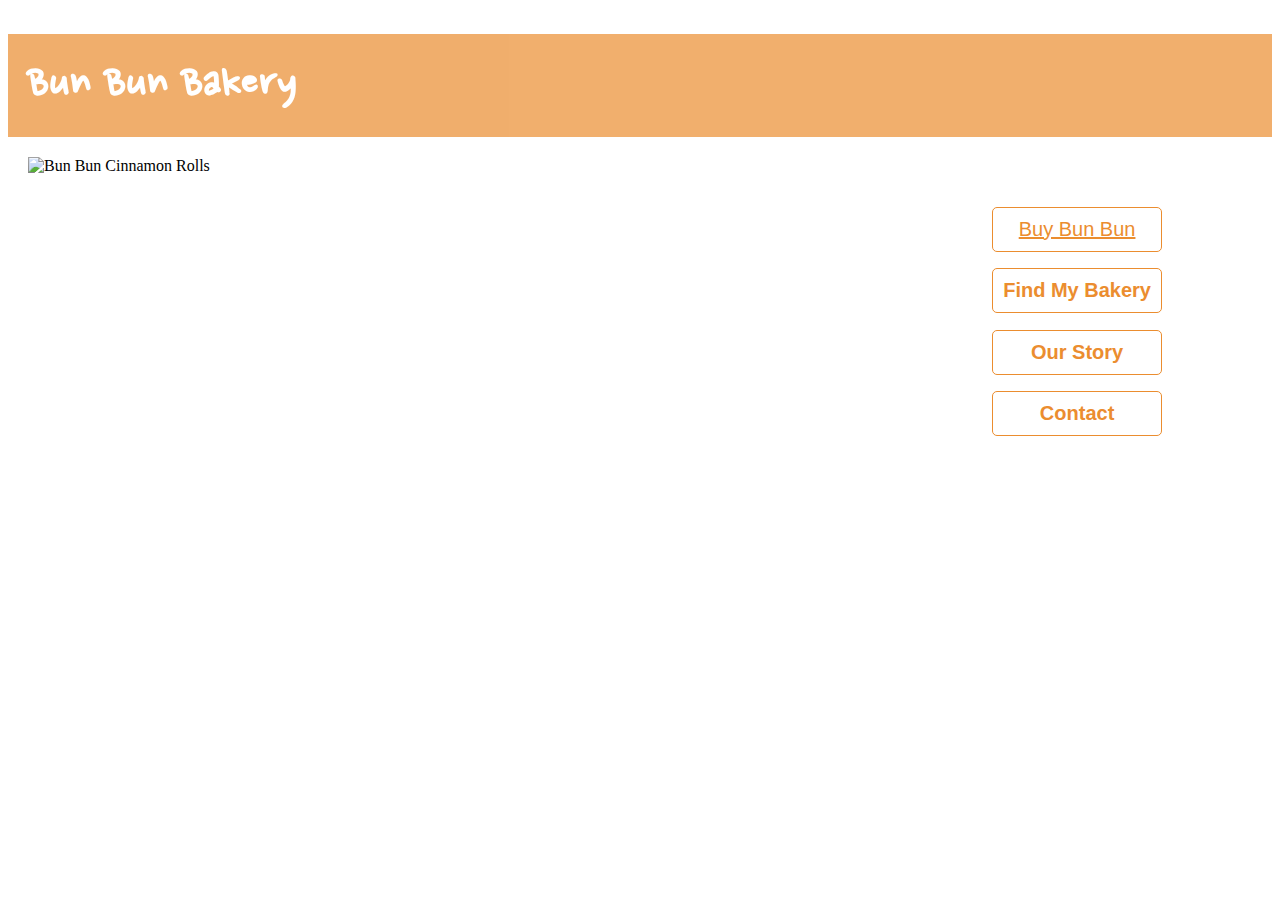
==== homework5/index.html @ 3b13704d "homepage to index" ====
<!DOCTYPE html>
<html>
	<!-- styles -->
	<link rel="stylesheet" type="text/css" href="styles.css">
	<link href="https://fonts.googleapis.com/css?family=Nanum+Pen+Script&display=swap" rel="stylesheet">
	
	<head>
		<title>Bun Bun Bakery</title>
	</head>

	<header>
		<h1>Bun Bun Bakery</h1>
	</header>
		
	<body>
		<img id="photo" src="/Users/Lindsey/Desktop/PUI/homework/homework_5/bun.png" alt="Bun Bun Cinnamon Rolls">
		
		<div class="menu">	
		<div class="browse">
			<a href="./productbrowse.html">Buy Bun Bun</a>
		</div>
			<h2>Find My Bakery</h2>
			<h2>Our Story</h2>
			<h2>Contact</h2>
		</div>

	</body>

</html>
---- homework5/styles.css ----
main {
	display: grid;
	grid: repeat(2, 200px) / repeat(3, 150px);
	grid-gap: 20px;
	justify-content: center;
	grid-auto-flow: row;
	align-content: center;
	grid-auto-rows: 500px;
}


h1 {
	text-align: left;
	padding-left: 20px;
	padding-top: 20px;
	padding-bottom: 20px;
	font-family: 'Nanum Pen Script', cursive;
	font-size: 50px;
	background-color: #eb8d2f;
	opacity: 0.7;
	color: white;
	margin-bottom: 20px;
}

.menu {
	text-align: center;
	padding-right: 10px;
	margin-right: 100px;
	margin-top: 50px;
	color: #eb8d2f;
	padding-left: 20px;
	font-family: 'Avenir', sans-serif;
	font-weight: normal;
	display: inline-block;
	float: right;
}

.browse a {
	
	color: #eb8d2f;
}

#photo {
	border: white;
	border-width: 0px;
	width: 50%;
	height: 50%;
	margin-left: 20px;
	object-fit: contain

}

h2, .browse {
	border: 1px solid;
	padding: 10px;
	border-radius: 5px;
	font-size: 20px;

}

h3 {
	font-family: 'Nanum Pen Script', cursive;
	font-size: 40px;
	padding-left: 50px;
}

.bun {
	height: 100px;
	width: 150px;
}
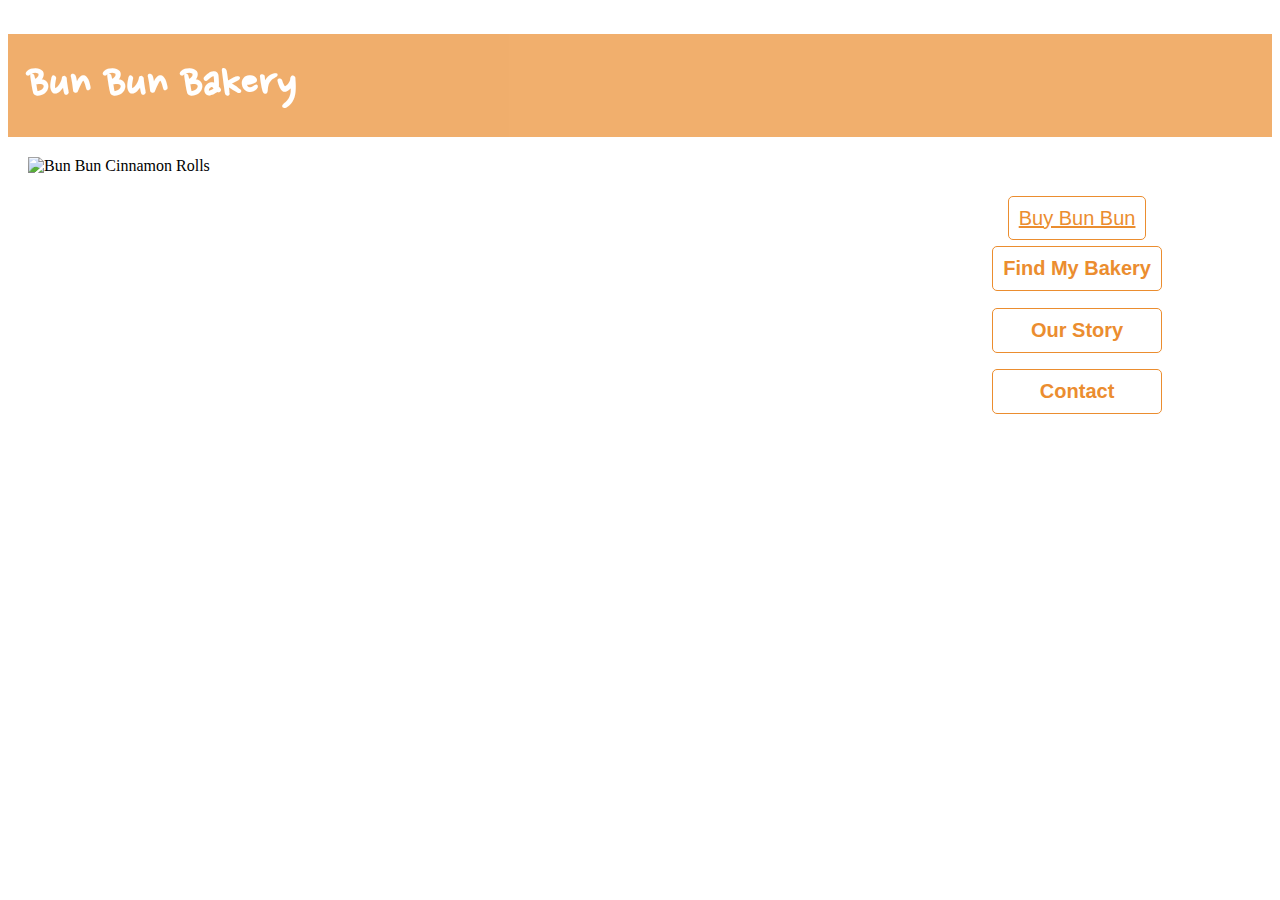
==== commit 5337c41a: "v3" ====
--- a/homework5/index.html
+++ b/homework5/index.html
@@ -17,11 +17,11 @@
 		
 		<div class="menu">	
 		<div class="browse">
-			<a href="./productbrowse.html">Buy Bun Bun</a>
+			<a class="button" href="./productbrowse.html">Buy Bun Bun</a>
 		</div>
-			<h2>Find My Bakery</h2>
-			<h2>Our Story</h2>
-			<h2>Contact</h2>
+			<h2 class="button">Find My Bakery</h2>
+			<h2 class="button">Our Story</h2>
+			<h2 class="button">Contact</h2>
 		</div>
 
 	</body>
--- a/homework5/styles.css
+++ b/homework5/styles.css
@@ -33,11 +33,19 @@
 	font-weight: normal;
 	display: inline-block;
 	float: right;
+
 }
 
 .browse a {
 	
 	color: #eb8d2f;
+}
+
+.button {
+	border: 1px solid;
+	padding: 10px;
+	border-radius: 5px;
+	font-size: 20px;
 }
 
 #photo {
@@ -50,13 +58,6 @@
 
 }
 
-h2, .browse {
-	border: 1px solid;
-	padding: 10px;
-	border-radius: 5px;
-	font-size: 20px;
-
-}
 
 h3 {
 	font-family: 'Nanum Pen Script', cursive;
@@ -65,6 +66,6 @@
 }
 
 .bun {
-	height: 100px;
-	width: 150px;
+	height: 200px;
+	width: 500px;
 }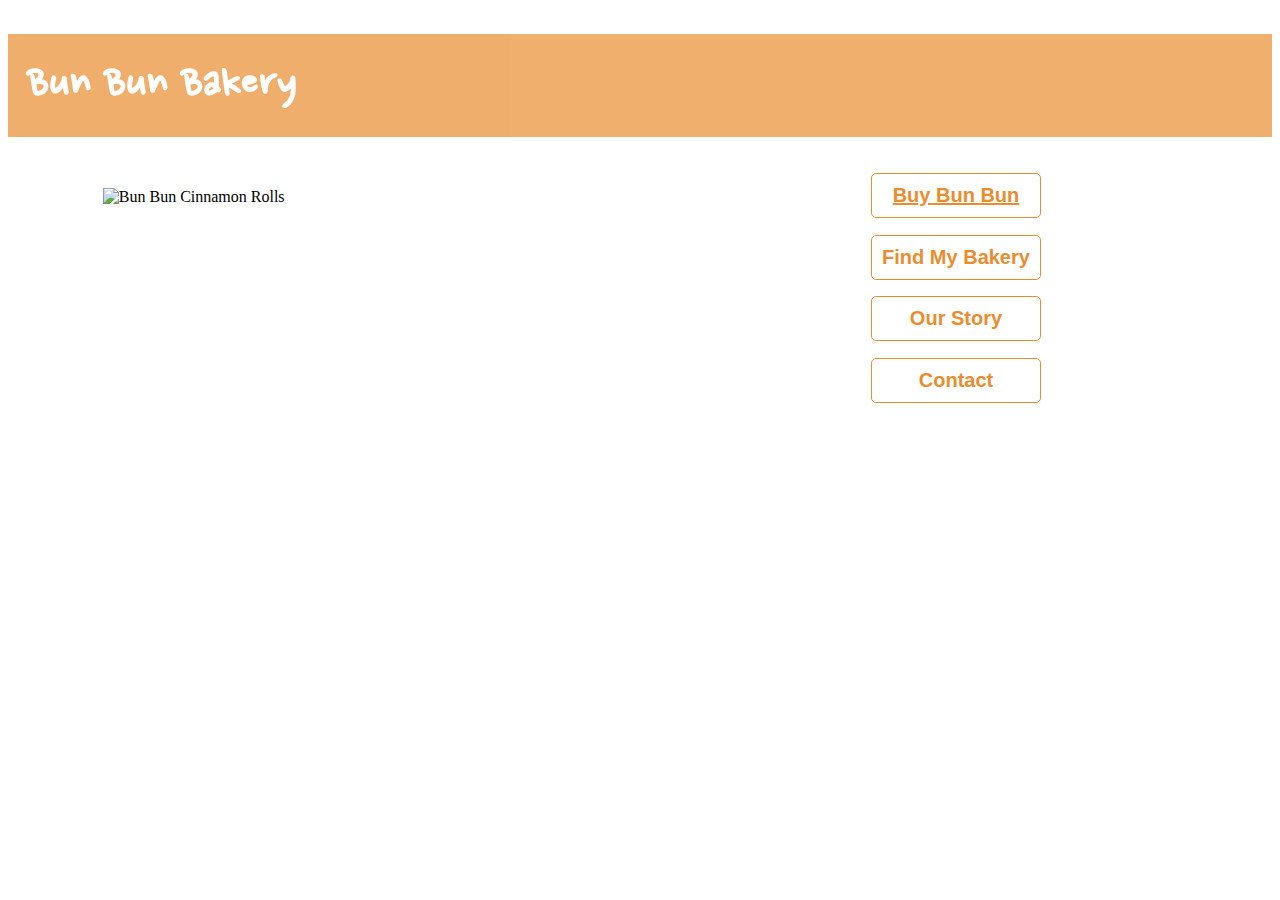
==== commit 413a0180: "images" ====
--- a/homework5/index.html
+++ b/homework5/index.html
@@ -13,15 +13,19 @@
 	</header>
 		
 	<body>
-		<img id="photo" src="/Users/Lindsey/Desktop/PUI/homework/homework_5/bun.png" alt="Bun Bun Cinnamon Rolls">
-		
-		<div class="menu">	
-		<div class="browse">
-			<a class="button" href="./productbrowse.html">Buy Bun Bun</a>
-		</div>
-			<h2 class="button">Find My Bakery</h2>
-			<h2 class="button">Our Story</h2>
-			<h2 class="button">Contact</h2>
+		<div class="page">
+			<div class="left">
+				<img class="homebun" src="/Users/Lindsey/Desktop/PUI/homework/homework_5/bun.png" alt="Bun Bun Cinnamon Rolls">
+			</div>
+			<div class="left parent">
+				<div class="menu center">
+					<h2 class="button"> <a id="link" href="./productbrowse.html">Buy Bun Bun</a> </h2>
+					<h2 class="button">Find My Bakery</h2>
+					<h2 class="button">Our Story</h2>
+					<h2 class="button">Contact</h2>	
+				</div>	
+				
+			</div>
 		</div>
 
 	</body>
--- a/homework5/styles.css
+++ b/homework5/styles.css
@@ -1,11 +1,12 @@
 main {
 	display: grid;
-	grid: repeat(2, 200px) / repeat(3, 150px);
-	grid-gap: 20px;
+	grid-template-rows: auto auto;
+	grid-template-columns: auto auto auto;
+	grid-row-gap: 50px;
+	grid-column-gap: 20px;
 	justify-content: center;
 	grid-auto-flow: row;
 	align-content: center;
-	grid-auto-rows: 500px;
 }
 
 
@@ -24,15 +25,10 @@
 
 .menu {
 	text-align: center;
-	padding-right: 10px;
-	margin-right: 100px;
-	margin-top: 50px;
 	color: #eb8d2f;
-	padding-left: 20px;
 	font-family: 'Avenir', sans-serif;
 	font-weight: normal;
 	display: inline-block;
-	float: right;
 
 }
 
@@ -46,16 +42,7 @@
 	padding: 10px;
 	border-radius: 5px;
 	font-size: 20px;
-}
-
-#photo {
-	border: white;
-	border-width: 0px;
-	width: 50%;
-	height: 50%;
-	margin-left: 20px;
-	object-fit: contain
-
+	color: #eb8d2f;
 }
 
 
@@ -68,4 +55,35 @@
 .bun {
 	height: 200px;
 	width: 500px;
-}+}
+
+.left {
+	float: left;
+	width: 50%;
+}
+
+.page: after {
+	content: "";
+	display: table;
+	clear: both;
+}
+
+.homebun {
+	display: block;
+	margin-left: auto;
+	margin-right: auto;
+	width: 70%;
+	margin-top: 5%;
+}
+
+.center {
+	margin: auto;
+}
+
+.parent {
+	text-align: center;
+}
+
+#link {
+	color: #eb8d2f;
+}
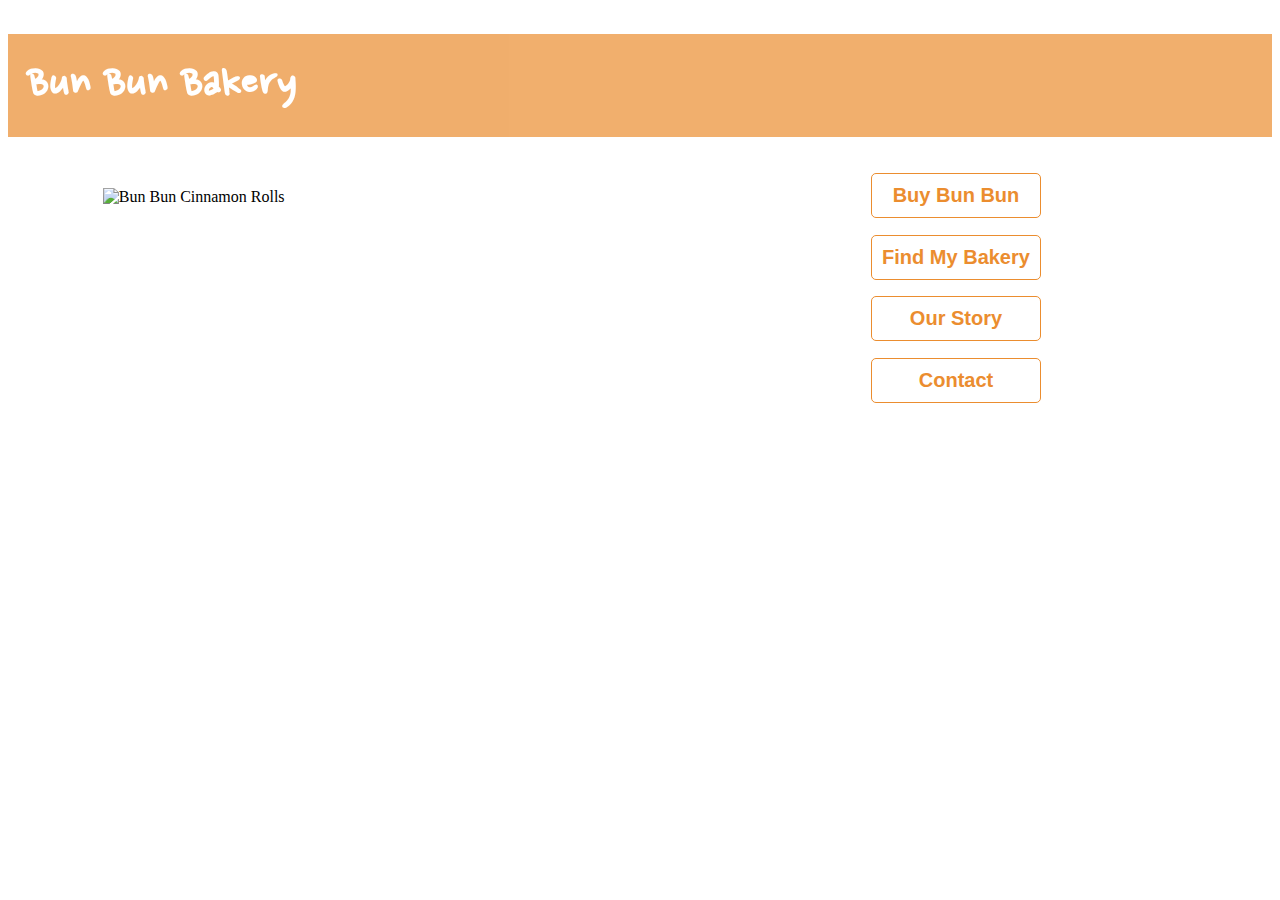
==== commit c52c842b: "Added new page, changed styling" ====
--- a/homework5/index.html
+++ b/homework5/index.html
@@ -15,7 +15,7 @@
 	<body>
 		<div class="page">
 			<div class="left">
-				<img class="homebun" src="/Users/Lindsey/Desktop/PUI/homework/homework_5/bun.png" alt="Bun Bun Cinnamon Rolls">
+				<img class="homebun" src="/Users/Lindsey/Documents/GitHub/lj-shi.github.io/homework5/bun.png" alt="Bun Bun Cinnamon Rolls">
 			</div>
 			<div class="left parent">
 				<div class="menu center">
--- a/homework5/styles.css
+++ b/homework5/styles.css
@@ -1,5 +1,4 @@
 main {
-	display: grid;
 	grid-template-rows: auto auto;
 	grid-template-columns: auto auto auto;
 	grid-row-gap: 50px;
@@ -23,6 +22,13 @@
 	margin-bottom: 20px;
 }
 
+a {
+	text-decoration-line: none;
+	color: inherit;
+}
+
+/* Home Page */
+
 .menu {
 	text-align: center;
 	color: #eb8d2f;
@@ -87,3 +93,151 @@
 #link {
 	color: #eb8d2f;
 }
+
+
+/* Product Browse Page */
+.row {
+	display: flex;
+	padding: 0 4px;
+	width: 100%;
+	text-align: center;
+}
+
+.col {
+  flex: 33.3%;
+  padding: 0 4px;
+}
+
+.col img {
+  margin-top: 8px;
+  vertical-align: middle;
+
+}
+
+.option {
+	object-fit: cover;
+}
+
+.flavor {
+	font-family: 'Avenir';
+	font-size: 22px;
+	font-weight: lighter;
+}
+
+/* Product Detail Page */
+
+.imglst {
+	text-align: center;
+	float: left;
+	width: 15%;
+}
+
+.detail: after {
+	content: "";
+	display: table;
+	clear: both;
+}
+
+.middle {
+	text-align: center;
+	margin: auto;
+	width: 35%;
+	float: left;
+	overflow: hidden;
+}
+
+.right {
+	text-align: center;
+	width: 50%;
+	float: left;
+	margin-left: -10px;
+}
+
+.middle img {
+	height: 500px;
+	margin: -5px 10px -5px -30px;
+}
+
+.middle h3 {
+	margin: 0px;
+	margin-bottom: 20px;
+	text-align: center;
+	padding: 0px;
+}
+
+.amount {
+	display: inline-block;
+	font-family: Avenir;
+	font-size: 20px;
+	text-align: center;
+	border: 1px solid;
+	border-radius: 5px;
+	font-size: 20px;
+	color: #eb8d2f;
+	margin-top: -20px;
+	padding: 20px;
+	margin-right: 20px;
+	margin-left: 20px;
+}
+
+.glaze {
+	display: inline-block;
+	font-family: Avenir;
+	font-size: 20px;
+	text-align: center;
+	border: 1px solid;
+	border-radius: 5px;
+	font-size: 20px;
+	color: #eb8d2f;
+	margin-top: -20px;
+	margin-bottom: 50px;
+	padding: 20px;
+	margin-right: 20px;
+	margin-left: 20px;
+	float: left;
+	width: 50%;
+}
+
+.amount h4, .glaze h4 {
+	color: black;
+	padding-left: 5px;
+	padding-right: 5px;
+	margin: 0px;
+}
+
+.option_row {
+	display: flex;
+}
+
+h5 {
+	font-family: Avenir;
+	font-size: 24px;
+	font-weight: lighter;
+	text-align: left;
+	padding-left: 50px;
+}
+
+.total h2 {
+	font-family: 'Nanum Pen Script', cursive;
+	font-size: 50px;
+	font-weight: lighter;
+	text-align: center;
+	margin: 0px;
+}
+
+.cart {
+	font-family: Avenir;
+	font-size: 25px;
+	font-weight: lighter;
+	text-align: center;
+	background-color: #eb8d2f;
+	color: white;
+	margin-left: 90px;
+	margin-right: 90px;
+	border-radius: 5px;
+
+}
+
+.cart h2 {
+	padding: 10px;
+}
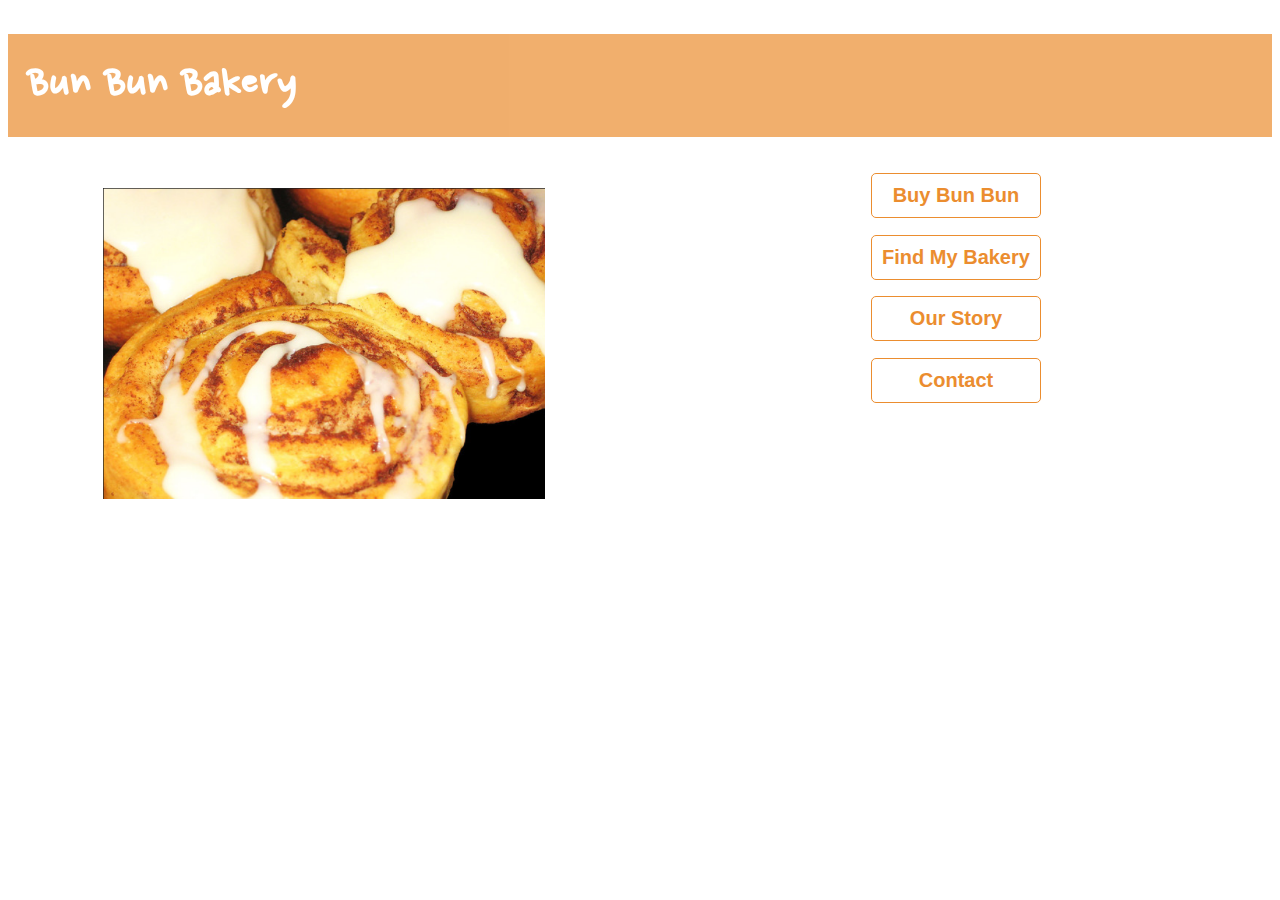
==== commit 583bc32e: "image links" ====
--- a/homework5/index.html
+++ b/homework5/index.html
@@ -15,7 +15,7 @@
 	<body>
 		<div class="page">
 			<div class="left">
-				<img class="homebun" src="/Users/Lindsey/Documents/GitHub/lj-shi.github.io/homework5/bun.png" alt="Bun Bun Cinnamon Rolls">
+				<img class="homebun" src="bun.png" alt="Bun Bun Cinnamon Rolls">
 			</div>
 			<div class="left parent">
 				<div class="menu center">
